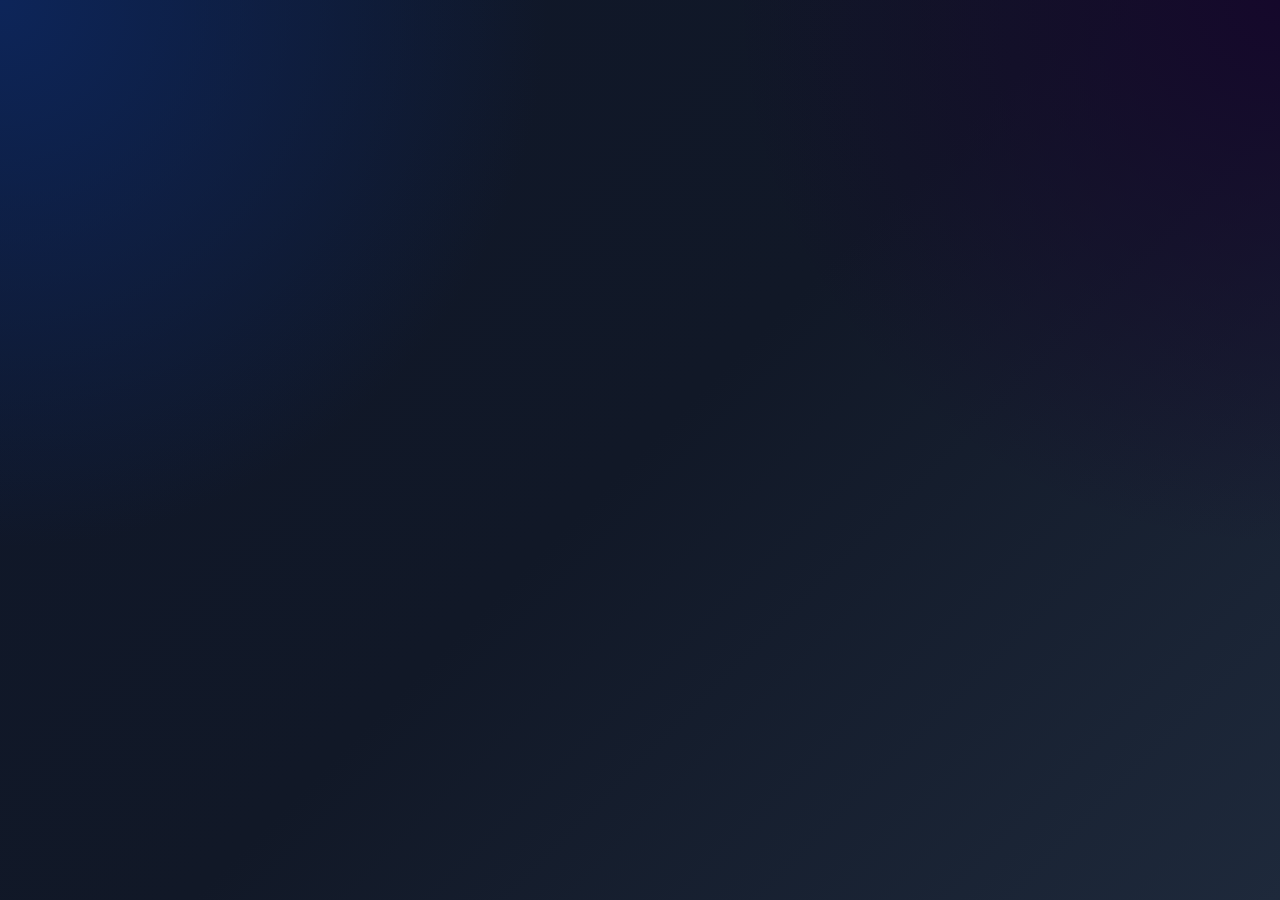
==== index.html @ d13764d8 "Deployment commit" ====
<!doctype html><html lang="en"><head><meta charset="UTF-8"><meta name="viewport" content="width=device-width,initial-scale=1"><title>Weather App</title><link rel="icon" href="cfe0519ee6c9aab0a8de.png"><script defer="defer" src="main.js"></script></head><body><div id="container"></div></body></html>
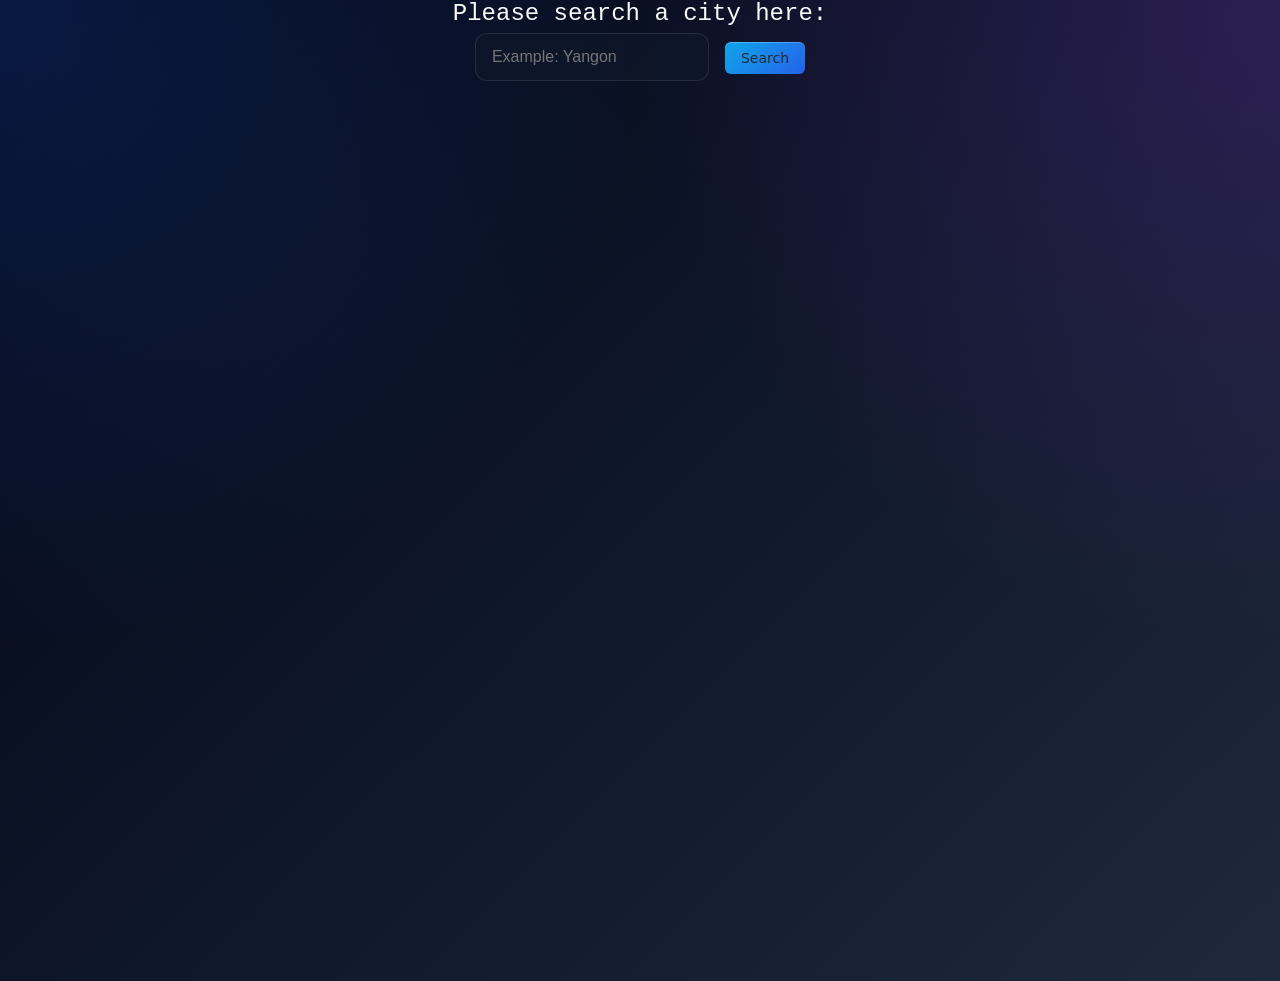
==== commit 9391c56f: "Deployment commit" ====
--- a/index.html
+++ b/index.html
@@ -1 +1 @@
-<!doctype html><html lang="en"><head><meta charset="UTF-8"><meta name="viewport" content="width=device-width,initial-scale=1"><title>Weather App</title><link rel="icon" href="cfe0519ee6c9aab0a8de.png"><script defer="defer" src="main.js"></script></head><body><div id="container"></div></body></html>+<!doctype html><html lang="en"><head><meta charset="UTF-8"/><meta name="viewport" content="width=device-width,initial-scale=1"/><title>Weather App</title><link rel="icon" href="cfe0519ee6c9aab0a8de.png"/><script defer="defer" src="main.js"></script></head><body><div id="form_container"></div><div id="container"></div></body></html>
